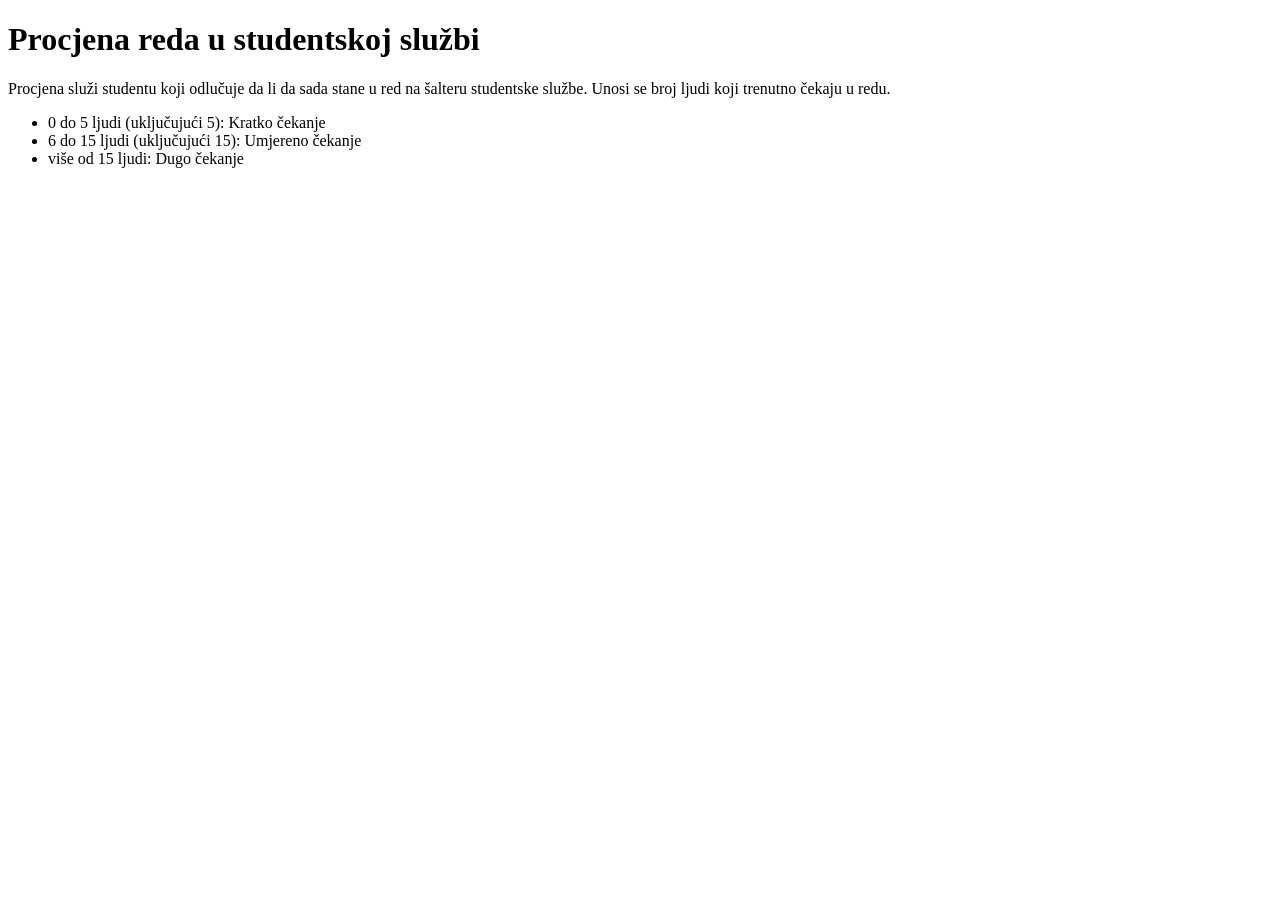
==== zadatak1.html @ 99f6ccaf "V3" ====
<!DOCTYPE html>
<html lang="bs">
<head>
  <meta charset="UTF-8">
  <title>Procjena reda u studentskoj službi</title>
</head>
<body>
  <h1>Procjena reda u studentskoj službi</h1>

  <p>Procjena služi studentu koji odlučuje da li da sada stane u red na šalteru studentske službe. Unosi se broj ljudi koji trenutno čekaju u redu.</p>

  <ul>
    <li>0 do 5 ljudi (uključujući 5): Kratko čekanje</li>
    <li>6 do 15 ljudi (uključujući 15): Umjereno čekanje</li>
    <li>više od 15 ljudi: Dugo čekanje</li>
  </ul>

  <script src="zadatak1.js"></script>
</body>
</html>
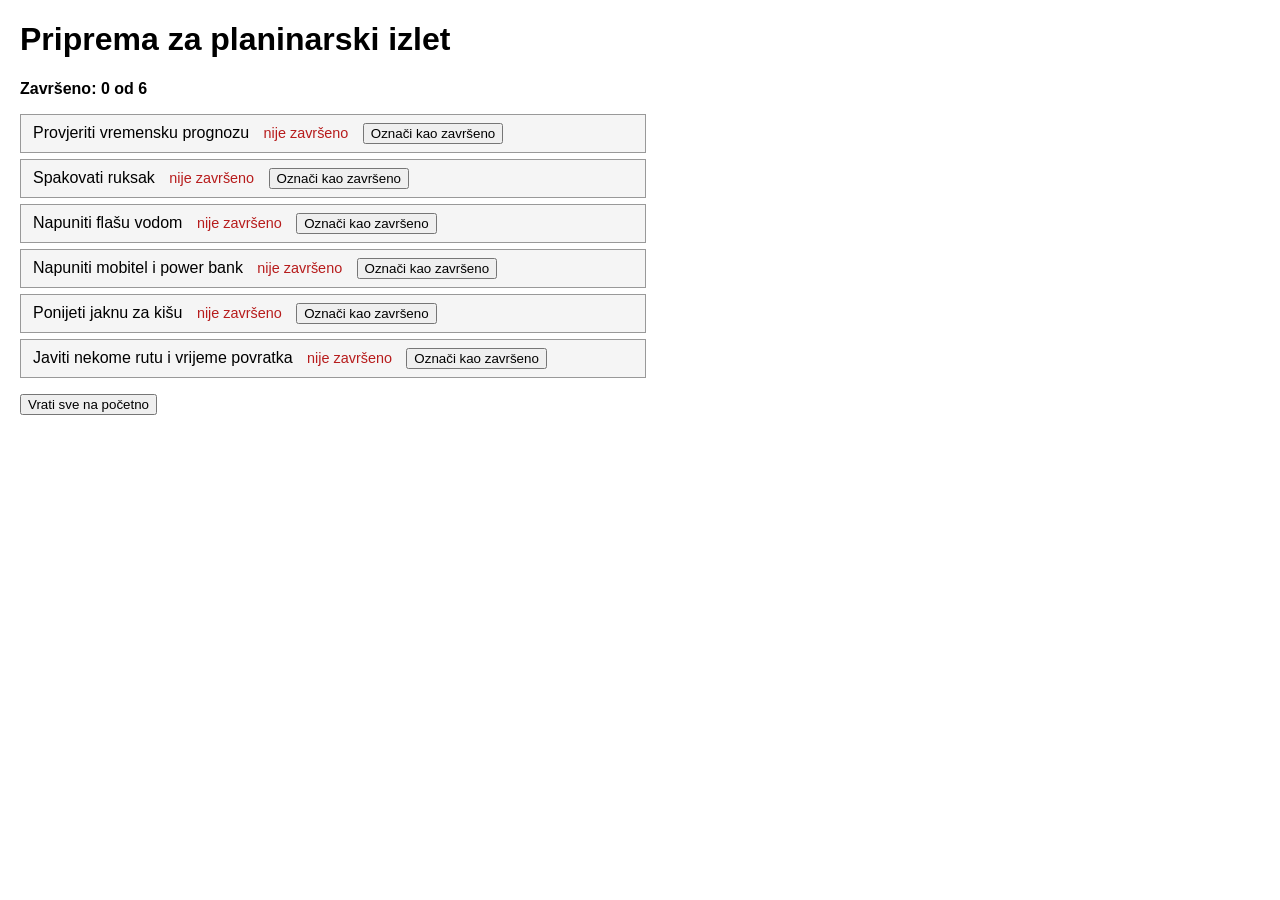
==== commit 3b99bb5a: "V4" ====
--- a/zadatak1.html
+++ b/zadatak1.html
@@ -2,18 +2,48 @@
 <html lang="bs">
 <head>
   <meta charset="UTF-8">
-  <title>Procjena reda u studentskoj službi</title>
+  <title>Priprema za planinarski izlet</title>
+  <link rel="stylesheet" href="zadatak1.css">
 </head>
 <body>
-  <h1>Procjena reda u studentskoj službi</h1>
+  <h1>Priprema za planinarski izlet</h1>
 
-  <p>Procjena služi studentu koji odlučuje da li da sada stane u red na šalteru studentske službe. Unosi se broj ljudi koji trenutno čekaju u redu.</p>
+  <p id="sazetak">Završeno: <span id="brojZavrsenih">0</span> od <span id="ukupno">6</span></p>
 
-  <ul>
-    <li>0 do 5 ljudi (uključujući 5): Kratko čekanje</li>
-    <li>6 do 15 ljudi (uključujući 15): Umjereno čekanje</li>
-    <li>više od 15 ljudi: Dugo čekanje</li>
+  <ul id="lista">
+    <li class="stavka">
+      <span class="tekst">Provjeriti vremensku prognozu</span>
+      <span class="status">nije završeno</span>
+      <button type="button" class="promijeni">Označi kao završeno</button>
+    </li>
+    <li class="stavka">
+      <span class="tekst">Spakovati ruksak</span>
+      <span class="status">nije završeno</span>
+      <button type="button" class="promijeni">Označi kao završeno</button>
+    </li>
+    <li class="stavka">
+      <span class="tekst">Napuniti flašu vodom</span>
+      <span class="status">nije završeno</span>
+      <button type="button" class="promijeni">Označi kao završeno</button>
+    </li>
+    <li class="stavka">
+      <span class="tekst">Napuniti mobitel i power bank</span>
+      <span class="status">nije završeno</span>
+      <button type="button" class="promijeni">Označi kao završeno</button>
+    </li>
+    <li class="stavka">
+      <span class="tekst">Ponijeti jaknu za kišu</span>
+      <span class="status">nije završeno</span>
+      <button type="button" class="promijeni">Označi kao završeno</button>
+    </li>
+    <li class="stavka">
+      <span class="tekst">Javiti nekome rutu i vrijeme povratka</span>
+      <span class="status">nije završeno</span>
+      <button type="button" class="promijeni">Označi kao završeno</button>
+    </li>
   </ul>
+
+  <button type="button" id="resetuj">Vrati sve na početno</button>
 
   <script src="zadatak1.js"></script>
 </body>
--- a/zadatak1.css
+++ b/zadatak1.css
@@ -0,0 +1,41 @@
+body {
+  font-family: Verdana, sans-serif;
+  margin: 20px;
+}
+
+#sazetak {
+  font-weight: bold;
+}
+
+#lista {
+  padding: 0;
+  list-style: none;
+}
+
+.stavka {
+  width: 600px;
+  margin-bottom: 6px;
+  padding: 8px 12px;
+  border: 1px solid #999;
+  background-color: #f5f5f5;
+}
+
+.status {
+  margin: 0 10px;
+  color: #b71c1c;
+  font-size: 90%;
+}
+
+.zavrsena {
+  border-color: #2e7d32;
+  background-color: #e8f5e9;
+}
+
+.zavrsena .tekst {
+  text-decoration: line-through;
+  color: gray;
+}
+
+.zavrsena .status {
+  color: #2e7d32;
+}
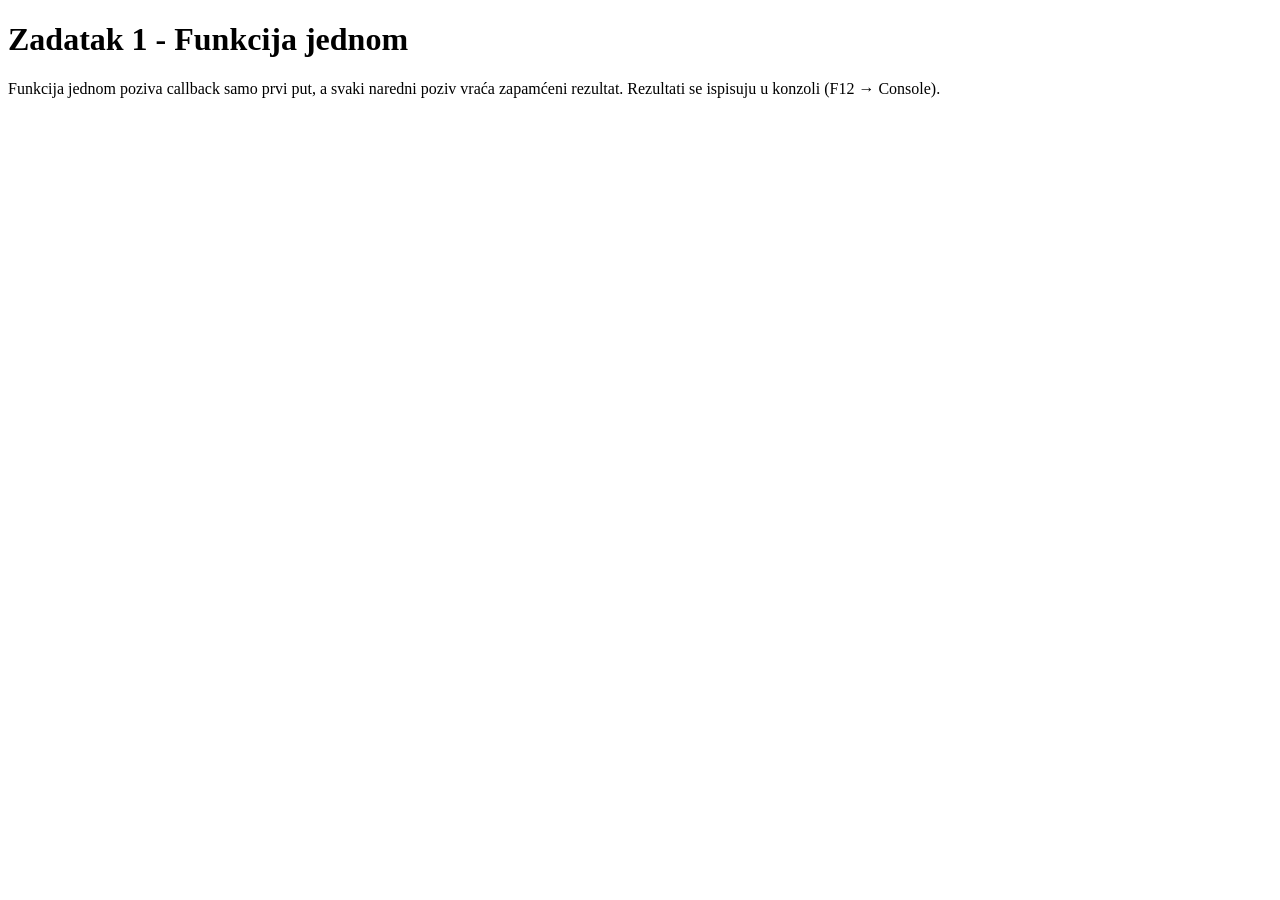
==== commit f363b82c: "V5" ====
--- a/zadatak1.html
+++ b/zadatak1.html
@@ -2,49 +2,11 @@
 <html lang="bs">
 <head>
   <meta charset="UTF-8">
-  <title>Priprema za planinarski izlet</title>
-  <link rel="stylesheet" href="zadatak1.css">
+  <title>Zadatak 1 - Funkcija jednom</title>
 </head>
 <body>
-  <h1>Priprema za planinarski izlet</h1>
-
-  <p id="sazetak">Završeno: <span id="brojZavrsenih">0</span> od <span id="ukupno">6</span></p>
-
-  <ul id="lista">
-    <li class="stavka">
-      <span class="tekst">Provjeriti vremensku prognozu</span>
-      <span class="status">nije završeno</span>
-      <button type="button" class="promijeni">Označi kao završeno</button>
-    </li>
-    <li class="stavka">
-      <span class="tekst">Spakovati ruksak</span>
-      <span class="status">nije završeno</span>
-      <button type="button" class="promijeni">Označi kao završeno</button>
-    </li>
-    <li class="stavka">
-      <span class="tekst">Napuniti flašu vodom</span>
-      <span class="status">nije završeno</span>
-      <button type="button" class="promijeni">Označi kao završeno</button>
-    </li>
-    <li class="stavka">
-      <span class="tekst">Napuniti mobitel i power bank</span>
-      <span class="status">nije završeno</span>
-      <button type="button" class="promijeni">Označi kao završeno</button>
-    </li>
-    <li class="stavka">
-      <span class="tekst">Ponijeti jaknu za kišu</span>
-      <span class="status">nije završeno</span>
-      <button type="button" class="promijeni">Označi kao završeno</button>
-    </li>
-    <li class="stavka">
-      <span class="tekst">Javiti nekome rutu i vrijeme povratka</span>
-      <span class="status">nije završeno</span>
-      <button type="button" class="promijeni">Označi kao završeno</button>
-    </li>
-  </ul>
-
-  <button type="button" id="resetuj">Vrati sve na početno</button>
-
+  <h1>Zadatak 1 - Funkcija jednom</h1>
+  <p>Funkcija jednom poziva callback samo prvi put, a svaki naredni poziv vraća zapamćeni rezultat. Rezultati se ispisuju u konzoli (F12 → Console).</p>
   <script src="zadatak1.js"></script>
 </body>
 </html>
